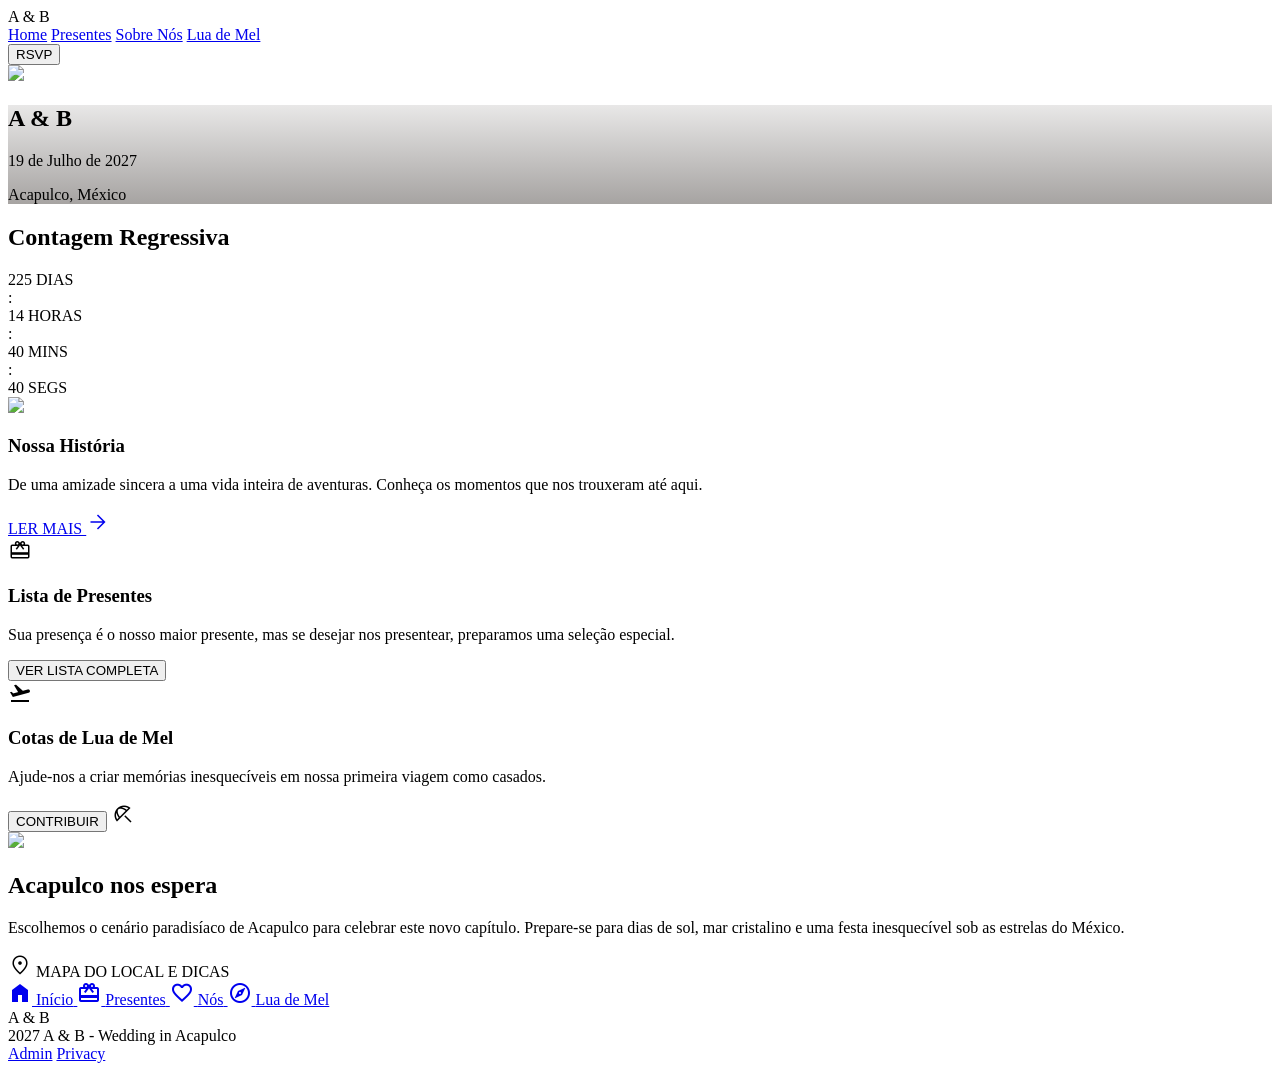
==== index.html @ c2cf5354 "feat: adiciona pagina Home responsiva (index.html) Hero banner, countdown regressivo, cards bento gr" ====
<!DOCTYPE html>
<html lang="pt-BR">
<head>
    <meta charset="utf-8"/>
    <meta content="width=device-width, initial-scale=1.0" name="viewport"/>
    <title>A &amp; B - Casamento em Acapulco 2027</title>
    
    <!-- Google Fonts -->
    <link href="https://fonts.googleapis.com/css2?family=Montserrat:ital,wght@0,300;0,400;0,700;1,300&amp;family=Playfair+Display:ital,wght@0,400;1,400;1,700&amp;display=swap" rel="stylesheet"/>
    <!-- Material Symbols -->
    <link href="https://fonts.googleapis.com/css2?family=Material+Symbols+Outlined:wght,FILL@100..700,0..1&amp;display=swap" rel="stylesheet"/>
    
    <!-- Tailwind CSS with Plugins -->
    <script src="https://cdn.tailwindcss.com?plugins=forms,container-queries"></script>
    <script src="js/tailwind.config.js"></script>
    
    <!-- Custom CSS -->
    <link rel="stylesheet" href="css/style.css">
</head>
<body class="bg-background text-on-surface font-body-md selection:bg-primary-container selection:text-white pb-16 md:pb-0">
    <!-- TopAppBar -->
    <header class="fixed top-0 w-full z-50 bg-surface/90 backdrop-blur-md border-b border-primary-fixed-dim/30 h-16 md:h-20 transition-all">
        <div class="flex justify-between items-center px-margin-mobile md:px-margin-desktop w-full h-full max-w-container-max mx-auto">
            <div class="font-display-hero-mobile md:font-display-hero text-headline-h5 md:text-headline-h4 text-primary italic">A &amp; B</div>
            <nav class="hidden md:flex gap-stack-lg items-center">
                <a class="text-primary font-bold border-b-2 border-primary pb-1 font-body-md hover:text-primary transition-colors duration-300" href="index.html">Home</a>
                <a class="text-on-surface-variant font-body-md hover:text-primary transition-colors duration-300" href="lista-presentes.html">Presentes</a>
                <a class="text-on-surface-variant font-body-md hover:text-primary transition-colors duration-300" href="sobre-nos.html">Sobre Nós</a>
                <a class="text-on-surface-variant font-body-md hover:text-primary transition-colors duration-300" href="lua-de-mel.html">Lua de Mel</a>
            </nav>
            <button class="bg-primary text-on-primary px-stack-md md:px-stack-lg py-2 rounded-full font-label-caps hover:scale-95 transition-transform duration-300">
                RSVP
            </button>
        </div>
    </header>

    <main class="pt-16 md:pt-20">
        <!-- Hero Banner -->
        <section class="relative h-[600px] md:h-[870px] w-full overflow-hidden">
            <img class="absolute inset-0 w-full h-full object-cover" data-alt="A romantic wide shot of a couple embracing on a pristine white sand beach in Acapulco during a vibrant golden hour sunset." src="https://lh3.googleusercontent.com/aida-public/[base64]"/>
            <div class="absolute inset-0 hero-gradient flex flex-col items-center justify-center text-center px-margin-mobile">
                <h1 class="font-display-hero-mobile md:font-display-hero text-[42px] md:text-display-hero text-white italic drop-shadow-lg mb-4">A &amp; B</h1>
                <p class="font-headline-h5 md:font-headline-h4 text-white uppercase tracking-widest mb-2 drop-shadow-md">19 de Julho de 2027</p>
                <p class="font-body-lg md:font-headline-h5 text-white italic drop-shadow-md">Acapulco, México</p>
            </div>
        </section>

        <!-- Countdown Section -->
        <section class="bg-surface-container-low py-stack-md md:py-stack-lg border-b border-outline-variant/30 scroll-reveal">
            <div class="max-w-container-max mx-auto px-margin-mobile md:px-margin-desktop text-center">
                <h2 class="font-label-caps text-primary mb-stack-md uppercase tracking-widest">Contagem Regressiva</h2>
                <div class="flex justify-center gap-4 md:gap-16" id="countdown">
                    <div class="flex flex-col">
                        <span class="font-display-hero-mobile md:font-display-hero text-headline-h4 md:text-headline-h2 text-primary" id="days">--</span>
                        <span class="font-label-caps text-[10px] md:text-[12px] text-on-surface-variant">DIAS</span>
                    </div>
                    <span class="font-display-hero text-secondary-container self-start md:self-auto">:</span>
                    <div class="flex flex-col">
                        <span class="font-display-hero-mobile md:font-display-hero text-headline-h4 md:text-headline-h2 text-primary" id="hours">--</span>
                        <span class="font-label-caps text-[10px] md:text-[12px] text-on-surface-variant">HORAS</span>
                    </div>
                    <span class="font-display-hero text-secondary-container self-start md:self-auto">:</span>
                    <div class="flex flex-col">
                        <span class="font-display-hero-mobile md:font-display-hero text-headline-h4 md:text-headline-h2 text-primary" id="minutes">--</span>
                        <span class="font-label-caps text-[10px] md:text-[12px] text-on-surface-variant">MINS</span>
                    </div>
                    <span class="font-display-hero text-secondary-container self-start md:self-auto">:</span>
                    <div class="flex flex-col">
                        <span class="font-display-hero-mobile md:font-display-hero text-headline-h4 md:text-headline-h2 text-primary" id="seconds">--</span>
                        <span class="font-label-caps text-[10px] md:text-[12px] text-on-surface-variant">SEGS</span>
                    </div>
                </div>
            </div>
        </section>

        <!-- Access Cards Section (Bento Grid Inspired) -->
        <section class="py-16 md:py-24 bg-background scroll-reveal">
            <div class="max-w-container-max mx-auto px-margin-mobile md:px-margin-desktop">
                <div class="grid grid-cols-1 md:grid-cols-12 gap-stack-md md:gap-stack-lg">
                    <!-- Nossa História Card -->
                    <div class="md:col-span-7 relative group overflow-hidden rounded-xl border border-secondary-container h-[350px] md:h-[450px]">
                        <img class="absolute inset-0 w-full h-full object-cover transition-transform duration-700 group-hover:scale-105" data-alt="An intimate close-up of a couple's hands intertwined." src="https://lh3.googleusercontent.com/aida-public/[base64]"/>
                        <div class="absolute inset-0 bg-gradient-to-t from-black/60 to-transparent flex flex-col justify-end p-stack-md md:p-stack-lg">
                            <h3 class="font-display-hero-mobile md:font-display-hero text-headline-h4 md:text-headline-h3 text-white italic mb-2">Nossa História</h3>
                            <p class="text-white/90 font-body-md mb-stack-md max-w-md">De uma amizade sincera a uma vida inteira de aventuras. Conheça os momentos que nos trouxeram até aqui.</p>
                            <a class="inline-flex items-center gap-2 text-white font-label-caps hover:gap-4 transition-all duration-300" href="sobre-nos.html">
                                LER MAIS <span class="material-symbols-outlined">arrow_forward</span>
                            </a>
                        </div>
                    </div>
                    <!-- Lista de Presentes Card -->
                    <div class="md:col-span-5 flex flex-col gap-stack-md md:gap-stack-lg">
                        <div class="bg-surface-container-high p-stack-md md:p-stack-lg rounded-xl border border-secondary-container flex-1 flex flex-col justify-between group transition-all hover:bg-secondary-container/20 cursor-pointer" onclick="location.href='lista-presentes.html'">
                            <div>
                                <span class="material-symbols-outlined text-primary text-3xl md:text-4xl mb-4">card_giftcard</span>
                                <h3 class="font-headline-h5 md:font-headline-h4 text-primary mb-2">Lista de Presentes</h3>
                                <p class="font-body-md text-on-surface-variant">Sua presença é o nosso maior presente, mas se desejar nos presentear, preparamos uma seleção especial.</p>
                            </div>
                            <button class="mt-stack-md bg-primary text-on-primary py-2 md:py-3 rounded-lg font-label-caps hover:shadow-lg transition-all active:scale-95">
                                VER LISTA COMPLETA
                            </button>
                        </div>
                        <!-- Lua de Mel Card -->
                        <div class="bg-primary text-on-primary p-stack-md md:p-stack-lg rounded-xl flex-1 flex flex-col justify-between group overflow-hidden relative cursor-pointer" onclick="location.href='lua-de-mel.html'">
                            <div class="relative z-10">
                                <span class="material-symbols-outlined text-3xl mb-4" style="font-variation-settings: 'FILL' 1;">flight_takeoff</span>
                                <h3 class="font-headline-h5 md:font-headline-h4 mb-2">Cotas de Lua de Mel</h3>
                                <p class="font-body-md text-white/90">Ajude-nos a criar memórias inesquecíveis em nossa primeira viagem como casados.</p>
                            </div>
                            <button class="relative z-10 mt-stack-md bg-white text-primary py-2 md:py-3 rounded-lg font-label-caps hover:bg-surface-bright transition-all">
                                CONTRIBUIR
                            </button>
                            <span class="material-symbols-outlined absolute -right-4 -bottom-4 text-white/10 text-8xl md:text-9xl">beach_access</span>
                        </div>
                    </div>
                </div>
            </div>
        </section>

        <!-- Location Teaser -->
        <section class="py-16 md:py-24 bg-surface-container-lowest scroll-reveal">
            <div class="max-w-container-max mx-auto px-margin-mobile md:px-margin-desktop grid grid-cols-1 md:grid-cols-2 items-center gap-8 md:gap-16">
                <div class="order-2 md:order-1 relative h-[300px] md:h-[400px] rounded-2xl overflow-hidden shadow-xl border border-primary-fixed-dim">
                    <img class="w-full h-full object-cover" data-alt="A luxurious coastal villa overlooking the turquoise waters of Acapulco Bay at twilight." src="https://lh3.googleusercontent.com/aida-public/[base64]"/>
                    <div class="absolute inset-0 bg-primary/10 mix-blend-overlay"></div>
                </div>
                <div class="order-1 md:order-2">
                    <h2 class="font-display-hero-mobile md:font-display-hero text-headline-h3 md:text-headline-h2 text-primary italic mb-4 md:mb-6">Acapulco nos espera</h2>
                    <p class="font-body-md md:font-body-lg text-on-surface-variant mb-6 md:mb-8 leading-relaxed">
                        Escolhemos o cenário paradisíaco de Acapulco para celebrar este novo capítulo. Prepare-se para dias de sol, mar cristalino e uma festa inesquecível sob as estrelas do México.
                    </p>
                    <div class="flex items-center gap-2 md:gap-4 text-primary cursor-pointer hover:opacity-80 transition-opacity">
                        <span class="material-symbols-outlined">location_on</span>
                        <span class="font-label-caps tracking-widest text-[10px] md:text-xs">MAPA DO LOCAL E DICAS</span>
                    </div>
                </div>
            </div>
        </section>
    </main>

    <!-- BottomNavBar (Mobile Only) -->
    <nav class="bg-surface-container dark:bg-inverse-surface border-t border-outline-variant/30 fixed bottom-0 left-0 w-full z-50 flex justify-around items-center px-4 py-2 md:hidden">
        <a class="flex flex-col items-center justify-center bg-primary-container text-on-primary-container rounded-full px-4 py-1" href="index.html">
            <span class="material-symbols-outlined mb-1 text-xl" style="font-variation-settings: 'FILL' 1;">home</span>
            <span class="font-label-caps text-label-caps text-[10px]">Início</span>
        </a>
        <a class="flex flex-col items-center justify-center text-on-surface-variant dark:text-surface-variant hover:bg-secondary-container dark:hover:bg-secondary transition-all px-4 py-1 rounded-full" href="lista-presentes.html">
            <span class="material-symbols-outlined mb-1 text-xl" style="font-variation-settings: 'FILL' 0;">card_giftcard</span>
            <span class="font-label-caps text-label-caps text-[10px]">Presentes</span>
        </a>
        <a class="flex flex-col items-center justify-center text-on-surface-variant dark:text-surface-variant hover:bg-secondary-container dark:hover:bg-secondary transition-all px-4 py-1 rounded-full" href="sobre-nos.html">
            <span class="material-symbols-outlined mb-1 text-xl" style="font-variation-settings: 'FILL' 0;">favorite</span>
            <span class="font-label-caps text-label-caps text-[10px]">Nós</span>
        </a>
        <a class="flex flex-col items-center justify-center text-on-surface-variant dark:text-surface-variant hover:bg-secondary-container dark:hover:bg-secondary transition-all px-4 py-1 rounded-full" href="lua-de-mel.html">
            <span class="material-symbols-outlined mb-1 text-xl" style="font-variation-settings: 'FILL' 0;">explore</span>
            <span class="font-label-caps text-label-caps text-[10px]">Lua de Mel</span>
        </a>
    </nav>

    <!-- Footer -->
    <footer class="bg-surface-container-low border-t border-outline-variant/20 mb-16 md:mb-0">
        <div class="flex flex-col md:flex-row justify-between items-center px-margin-mobile md:px-margin-desktop w-full max-w-container-max mx-auto py-stack-md md:py-stack-lg gap-stack-sm md:gap-stack-md">
            <div class="font-display-hero-mobile md:font-display-hero text-headline-h5 text-primary italic">A &amp; B</div>
            <div class="text-secondary font-label-caps text-center text-[10px] md:text-xs">
                2027 A &amp; B - Wedding in Acapulco
            </div>
            <div class="flex gap-4 md:gap-stack-md">
                <a class="text-on-tertiary-fixed-variant font-label-caps hover:text-primary transition-colors text-[10px] md:text-xs" href="painel-administrativo.html">Admin</a>
                <a class="text-on-tertiary-fixed-variant font-label-caps hover:text-primary transition-colors text-[10px] md:text-xs" href="#">Privacy</a>
            </div>
        </div>
    </footer>

    <script src="js/main.js"></script>
</body>
</html>
---- css/style.css ----
/* Material Symbols Outlined Customization */
.material-symbols-outlined {
    font-variation-settings: 'FILL' 0, 'wght' 300, 'GRAD' 0, 'opsz' 24;
}

/* Glass Panel for hero overlay */
.glass-panel {
    background: rgba(255, 248, 245, 0.7);
    backdrop-filter: blur(10px);
    -webkit-backdrop-filter: blur(10px);
}

/* Hero Gradient */
.hero-gradient {
    background: linear-gradient(to bottom, rgba(33, 26, 22, 0.1), rgba(33, 26, 22, 0.4));
}

/* Base Body settings */
body {
    min-height: max(884px, 100dvh);
}

/* Scrollbar hiding utilities */
.no-scrollbar::-webkit-scrollbar {
    display: none;
}
.no-scrollbar {
    -ms-overflow-style: none;
    scrollbar-width: none;
}

/* Fade-in animation for admin dashboard */
@keyframes fadeIn {
    from { opacity: 0; transform: translateY(10px); }
    to { opacity: 1; transform: translateY(0); }
}
.animate-fade-in {
    animation: fadeIn 0.4s ease-out forwards;
}
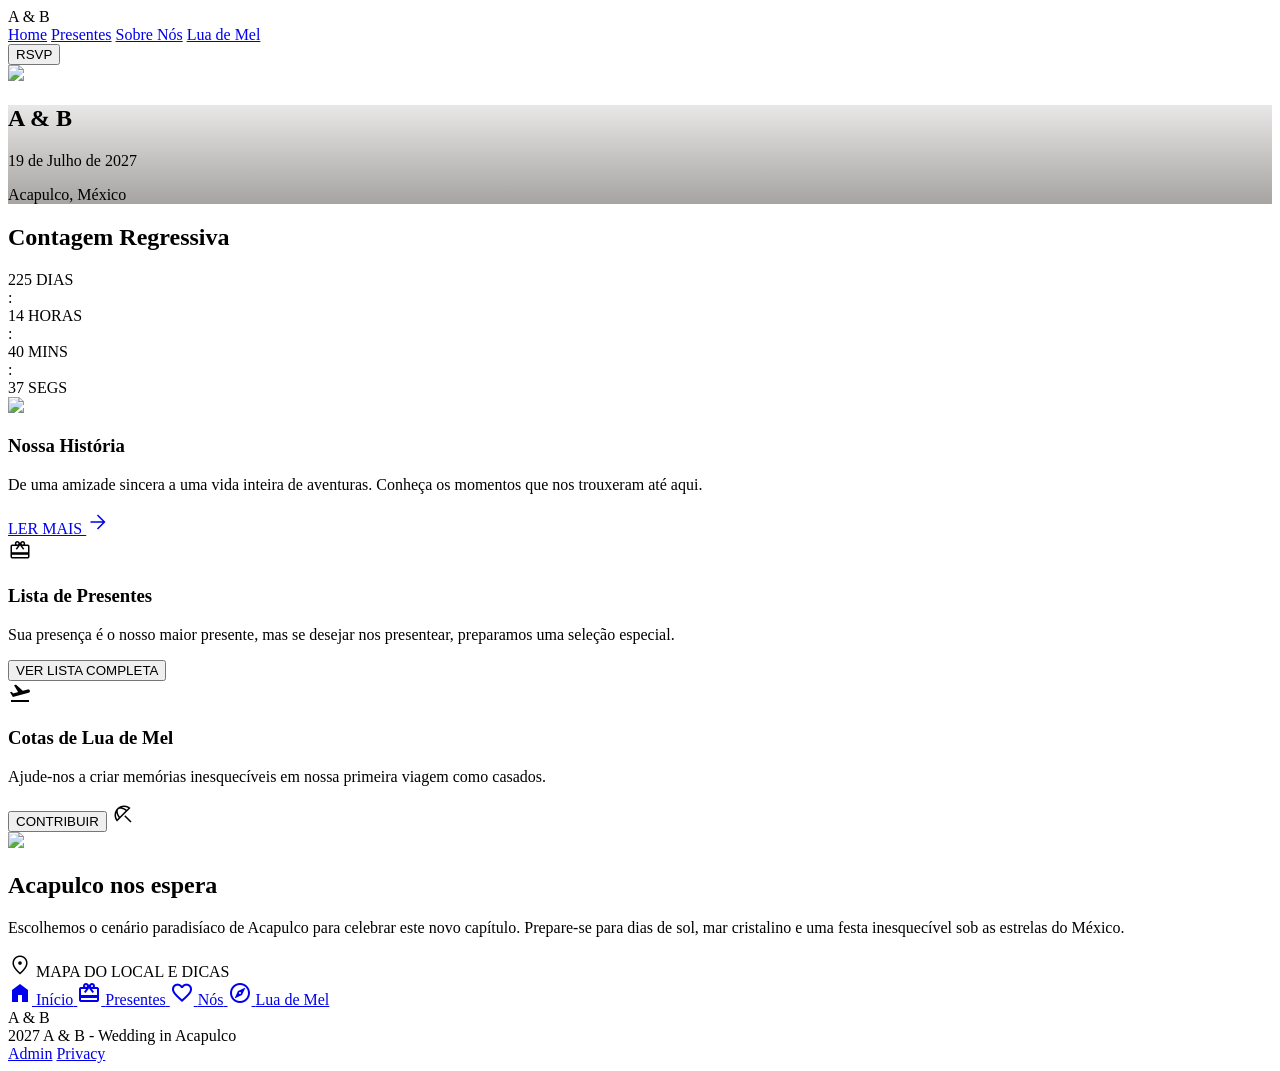
==== commit 6c2b503e: "imagens da main alteradas" ====
--- a/index.html
+++ b/index.html
@@ -37,7 +37,7 @@
     <main class="pt-16 md:pt-20">
         <!-- Hero Banner -->
         <section class="relative h-[600px] md:h-[870px] w-full overflow-hidden">
-            <img class="absolute inset-0 w-full h-full object-cover" data-alt="A romantic wide shot of a couple embracing on a pristine white sand beach in Acapulco during a vibrant golden hour sunset." src="https://lh3.googleusercontent.com/aida-public/[base64]"/>
+            <img class="absolute inset-0 w-full h-full object-cover" data-alt="A romantic wide shot of a couple embracing on a pristine white sand beach in Acapulco during a vibrant golden hour sunset." src="https://garyherstein.com/wp-content/uploads/2019/06/a-equals-b.png"/>
             <div class="absolute inset-0 hero-gradient flex flex-col items-center justify-center text-center px-margin-mobile">
                 <h1 class="font-display-hero-mobile md:font-display-hero text-[42px] md:text-display-hero text-white italic drop-shadow-lg mb-4">A &amp; B</h1>
                 <p class="font-headline-h5 md:font-headline-h4 text-white uppercase tracking-widest mb-2 drop-shadow-md">19 de Julho de 2027</p>
@@ -79,7 +79,7 @@
                 <div class="grid grid-cols-1 md:grid-cols-12 gap-stack-md md:gap-stack-lg">
                     <!-- Nossa História Card -->
                     <div class="md:col-span-7 relative group overflow-hidden rounded-xl border border-secondary-container h-[350px] md:h-[450px]">
-                        <img class="absolute inset-0 w-full h-full object-cover transition-transform duration-700 group-hover:scale-105" data-alt="An intimate close-up of a couple's hands intertwined." src="https://lh3.googleusercontent.com/aida-public/[base64]"/>
+                        <img class="absolute inset-0 w-full h-full object-cover transition-transform duration-700 group-hover:scale-105" data-alt="An intimate close-up of a couple's hands intertwined." src="https://storage.alboom.ninja/sites/348/albuns/530224/pre-weddig-ensaio-campos-jordao-fotoscampos-por-do-sol-campos-donato-fotografia-linha-do-trem-leandrodonato-mari_will-135.jpg?t=1569960844"/>
                         <div class="absolute inset-0 bg-gradient-to-t from-black/60 to-transparent flex flex-col justify-end p-stack-md md:p-stack-lg">
                             <h3 class="font-display-hero-mobile md:font-display-hero text-headline-h4 md:text-headline-h3 text-white italic mb-2">Nossa História</h3>
                             <p class="text-white/90 font-body-md mb-stack-md max-w-md">De uma amizade sincera a uma vida inteira de aventuras. Conheça os momentos que nos trouxeram até aqui.</p>
@@ -121,7 +121,7 @@
         <section class="py-16 md:py-24 bg-surface-container-lowest scroll-reveal">
             <div class="max-w-container-max mx-auto px-margin-mobile md:px-margin-desktop grid grid-cols-1 md:grid-cols-2 items-center gap-8 md:gap-16">
                 <div class="order-2 md:order-1 relative h-[300px] md:h-[400px] rounded-2xl overflow-hidden shadow-xl border border-primary-fixed-dim">
-                    <img class="w-full h-full object-cover" data-alt="A luxurious coastal villa overlooking the turquoise waters of Acapulco Bay at twilight." src="https://lh3.googleusercontent.com/aida-public/[base64]"/>
+                    <img class="w-full h-full object-cover" data-alt="A luxurious coastal villa overlooking the turquoise waters of Acapulco Bay at twilight." src="https://dicasdecancun.com.br/wp-content/uploads/sites/19/2019/05/acapulco-roteiros-viagem.jpg"/>
                     <div class="absolute inset-0 bg-primary/10 mix-blend-overlay"></div>
                 </div>
                 <div class="order-1 md:order-2">
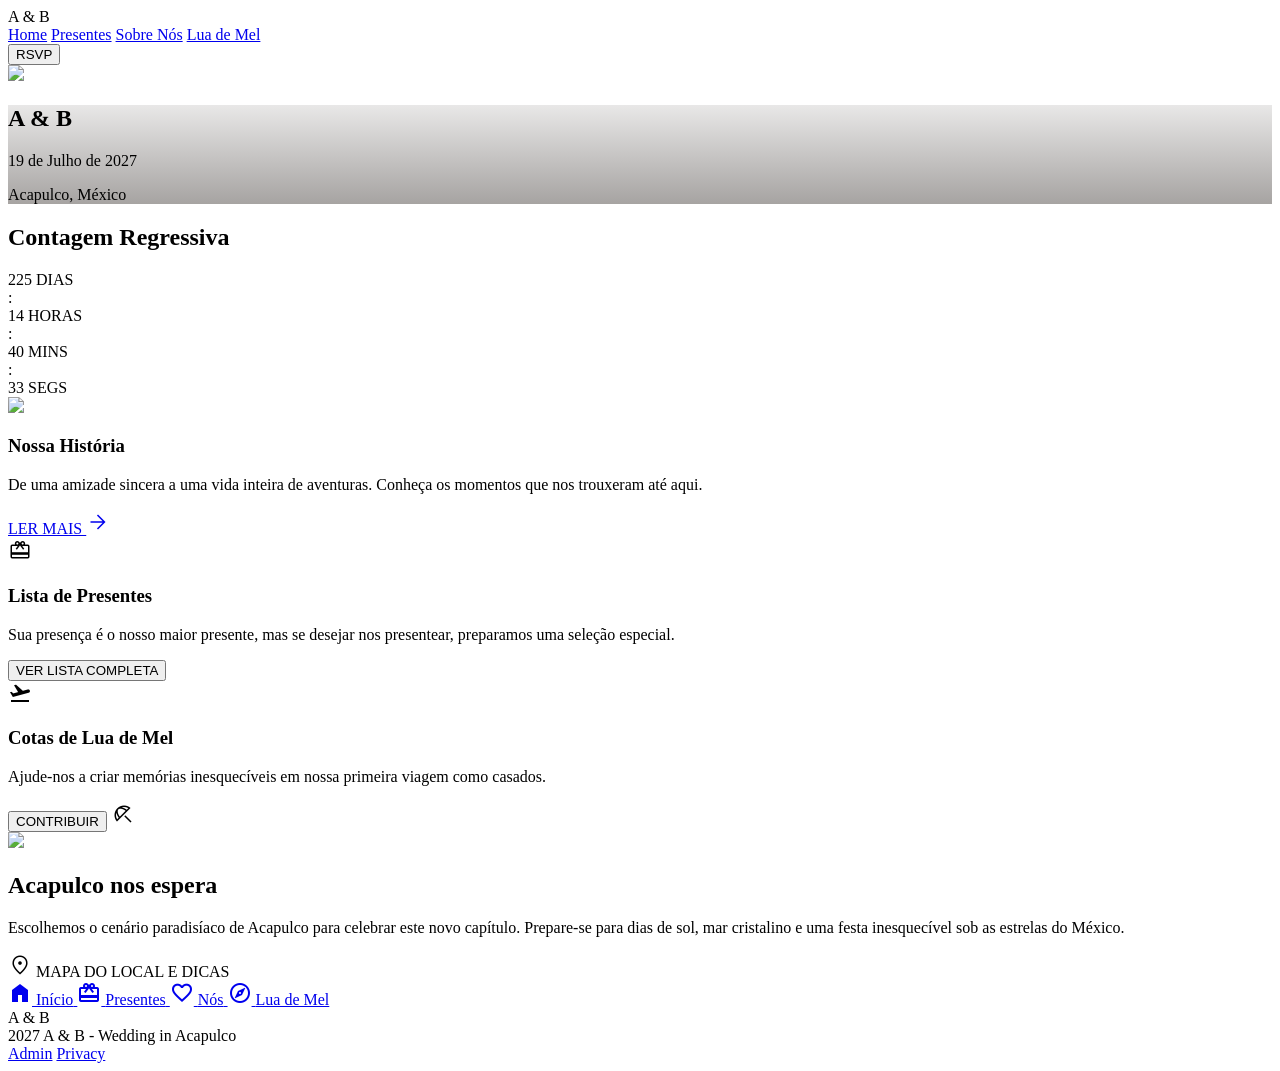
==== commit ae68c58c: "feat: mudança de imagens" ====
--- a/index.html
+++ b/index.html
@@ -37,7 +37,7 @@
     <main class="pt-16 md:pt-20">
         <!-- Hero Banner -->
         <section class="relative h-[600px] md:h-[870px] w-full overflow-hidden">
-            <img class="absolute inset-0 w-full h-full object-cover" data-alt="A romantic wide shot of a couple embracing on a pristine white sand beach in Acapulco during a vibrant golden hour sunset." src="https://garyherstein.com/wp-content/uploads/2019/06/a-equals-b.png"/>
+            <img class="absolute inset-0 w-full h-full object-cover" data-alt="A romantic wide shot of a couple embracing on a pristine white sand beach in Acapulco during a vibrant golden hour sunset." src="./images/img-casal-main.jpg"/>
             <div class="absolute inset-0 hero-gradient flex flex-col items-center justify-center text-center px-margin-mobile">
                 <h1 class="font-display-hero-mobile md:font-display-hero text-[42px] md:text-display-hero text-white italic drop-shadow-lg mb-4">A &amp; B</h1>
                 <p class="font-headline-h5 md:font-headline-h4 text-white uppercase tracking-widest mb-2 drop-shadow-md">19 de Julho de 2027</p>
@@ -79,7 +79,7 @@
                 <div class="grid grid-cols-1 md:grid-cols-12 gap-stack-md md:gap-stack-lg">
                     <!-- Nossa História Card -->
                     <div class="md:col-span-7 relative group overflow-hidden rounded-xl border border-secondary-container h-[350px] md:h-[450px]">
-                        <img class="absolute inset-0 w-full h-full object-cover transition-transform duration-700 group-hover:scale-105" data-alt="An intimate close-up of a couple's hands intertwined." src="https://storage.alboom.ninja/sites/348/albuns/530224/pre-weddig-ensaio-campos-jordao-fotoscampos-por-do-sol-campos-donato-fotografia-linha-do-trem-leandrodonato-mari_will-135.jpg?t=1569960844"/>
+                        <img class="absolute inset-0 w-full h-full object-cover transition-transform duration-700 group-hover:scale-105" data-alt="An intimate close-up of a couple's hands intertwined." src="./images/img-book-nossa-história.jpg"/>
                         <div class="absolute inset-0 bg-gradient-to-t from-black/60 to-transparent flex flex-col justify-end p-stack-md md:p-stack-lg">
                             <h3 class="font-display-hero-mobile md:font-display-hero text-headline-h4 md:text-headline-h3 text-white italic mb-2">Nossa História</h3>
                             <p class="text-white/90 font-body-md mb-stack-md max-w-md">De uma amizade sincera a uma vida inteira de aventuras. Conheça os momentos que nos trouxeram até aqui.</p>
@@ -121,7 +121,7 @@
         <section class="py-16 md:py-24 bg-surface-container-lowest scroll-reveal">
             <div class="max-w-container-max mx-auto px-margin-mobile md:px-margin-desktop grid grid-cols-1 md:grid-cols-2 items-center gap-8 md:gap-16">
                 <div class="order-2 md:order-1 relative h-[300px] md:h-[400px] rounded-2xl overflow-hidden shadow-xl border border-primary-fixed-dim">
-                    <img class="w-full h-full object-cover" data-alt="A luxurious coastal villa overlooking the turquoise waters of Acapulco Bay at twilight." src="https://dicasdecancun.com.br/wp-content/uploads/sites/19/2019/05/acapulco-roteiros-viagem.jpg"/>
+                    <img class="w-full h-full object-cover" data-alt="A luxurious coastal villa overlooking the turquoise waters of Acapulco Bay at twilight." src="https://cf.bstatic.com/xdata/images/hotel/max1024x768/309638023.jpg?k=9b61b49878bfbb4d66d192b134d10ad19749c996d86d27fbc1b76c97354b3737&o="/>
                     <div class="absolute inset-0 bg-primary/10 mix-blend-overlay"></div>
                 </div>
                 <div class="order-1 md:order-2">
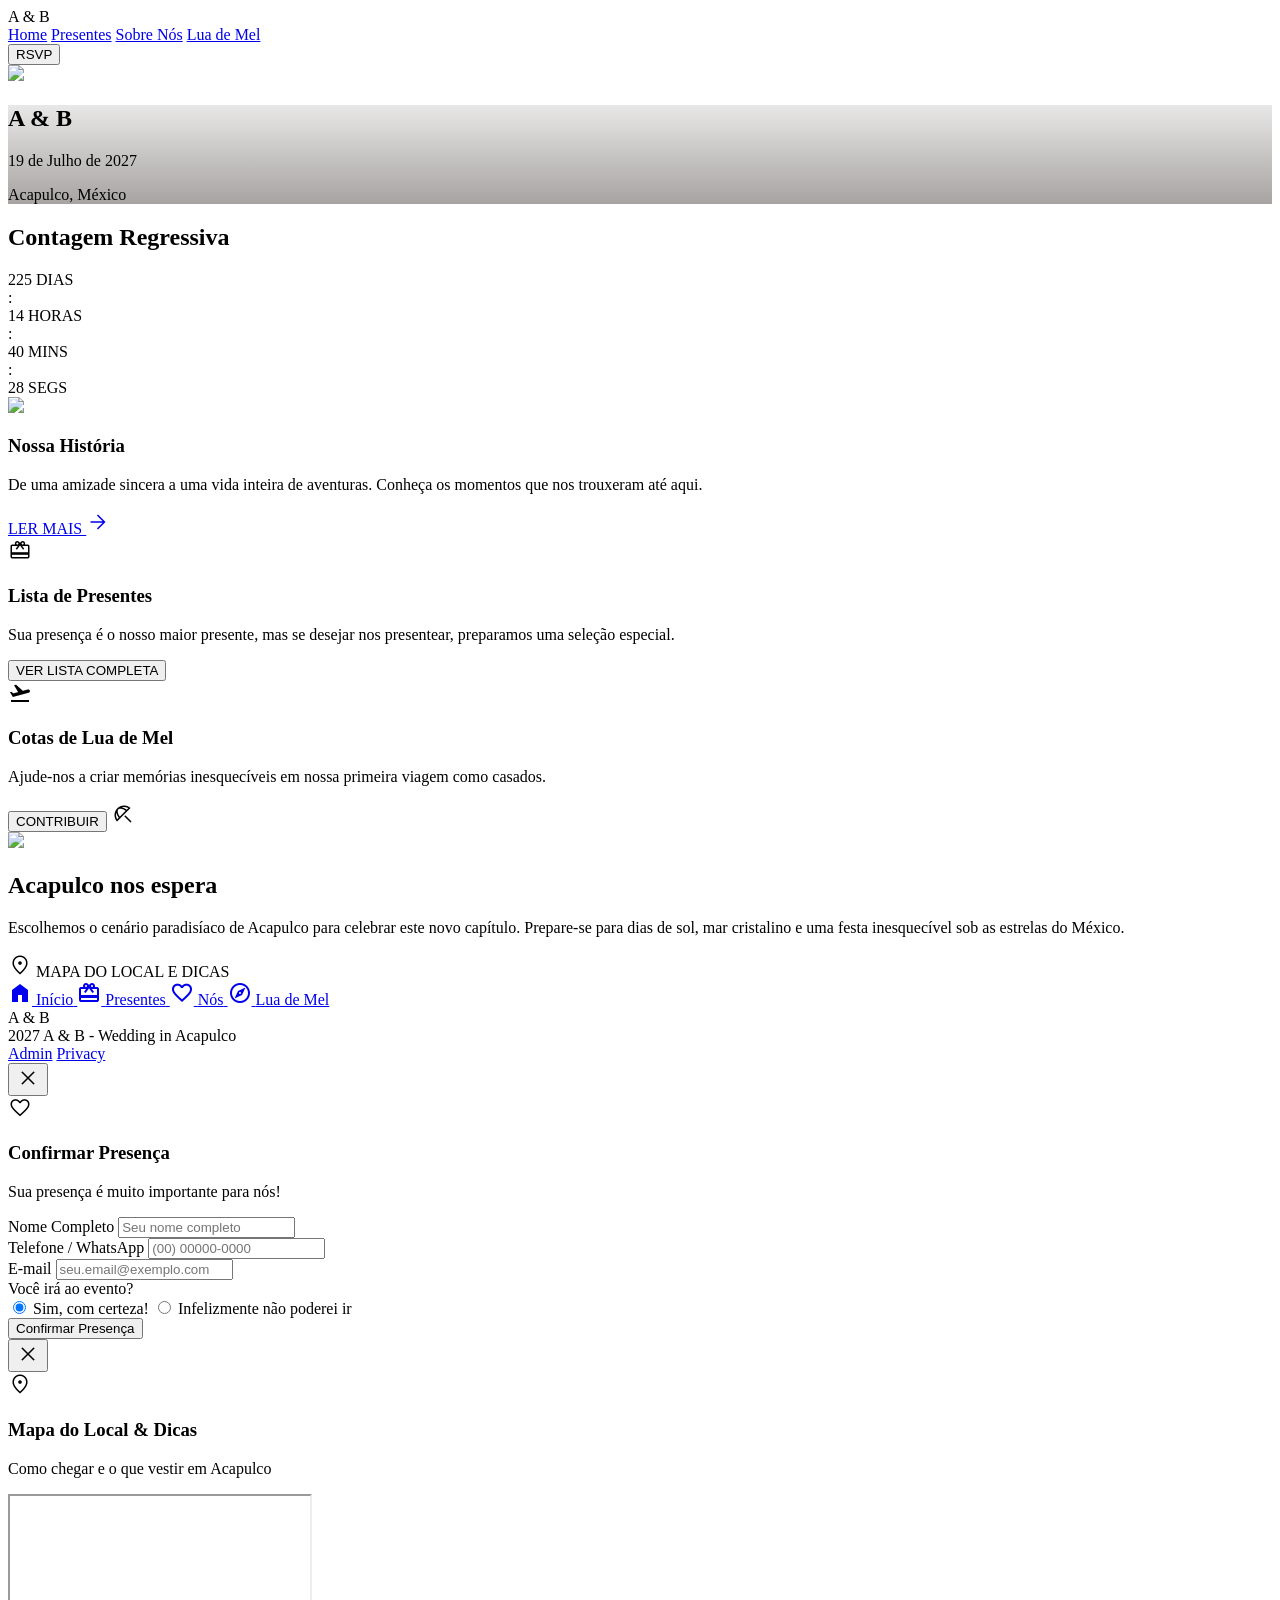
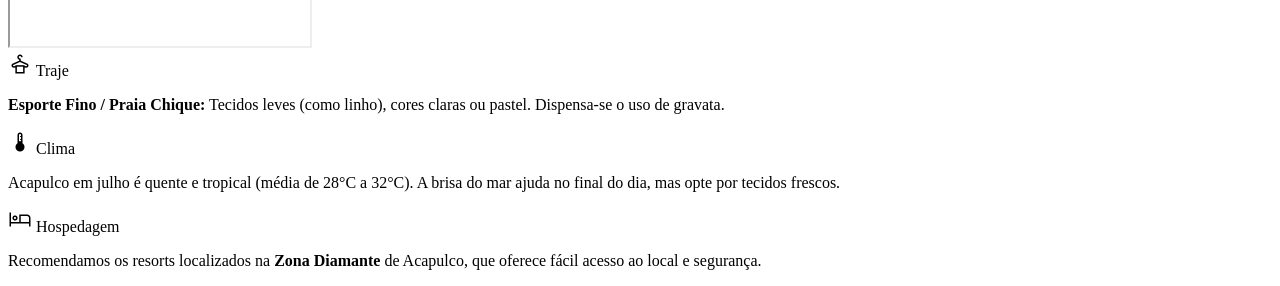
==== commit 39c43637: "feat: adicionar modal RSVP e guia de Mapa & Dicas do local - Adicionar modal de confirmação de prese" ====
--- a/index.html
+++ b/index.html
@@ -28,7 +28,7 @@
                 <a class="text-on-surface-variant font-body-md hover:text-primary transition-colors duration-300" href="sobre-nos.html">Sobre Nós</a>
                 <a class="text-on-surface-variant font-body-md hover:text-primary transition-colors duration-300" href="lua-de-mel.html">Lua de Mel</a>
             </nav>
-            <button class="bg-primary text-on-primary px-stack-md md:px-stack-lg py-2 rounded-full font-label-caps hover:scale-95 transition-transform duration-300">
+            <button class="btn-rsvp-trigger bg-primary text-on-primary px-stack-md md:px-stack-lg py-2 rounded-full font-label-caps hover:scale-95 transition-transform duration-300">
                 RSVP
             </button>
         </div>
@@ -129,7 +129,7 @@
                     <p class="font-body-md md:font-body-lg text-on-surface-variant mb-6 md:mb-8 leading-relaxed">
                         Escolhemos o cenário paradisíaco de Acapulco para celebrar este novo capítulo. Prepare-se para dias de sol, mar cristalino e uma festa inesquecível sob as estrelas do México.
                     </p>
-                    <div class="flex items-center gap-2 md:gap-4 text-primary cursor-pointer hover:opacity-80 transition-opacity">
+                    <div id="btn-mapa" class="flex items-center gap-2 md:gap-4 text-primary cursor-pointer hover:opacity-80 transition-opacity">
                         <span class="material-symbols-outlined">location_on</span>
                         <span class="font-label-caps tracking-widest text-[10px] md:text-xs">MAPA DO LOCAL E DICAS</span>
                     </div>
--- a/css/style.css
+++ b/css/style.css
@@ -37,3 +37,10 @@
 .animate-fade-in {
     animation: fadeIn 0.4s ease-out forwards;
 }
+
+/* Remove as setas no Chrome, Safari, Edge e Opera */
+#amount::-webkit-outer-spin-button,
+#amount::-webkit-inner-spin-button {
+  -webkit-appearance: none;
+  margin: 0;
+}
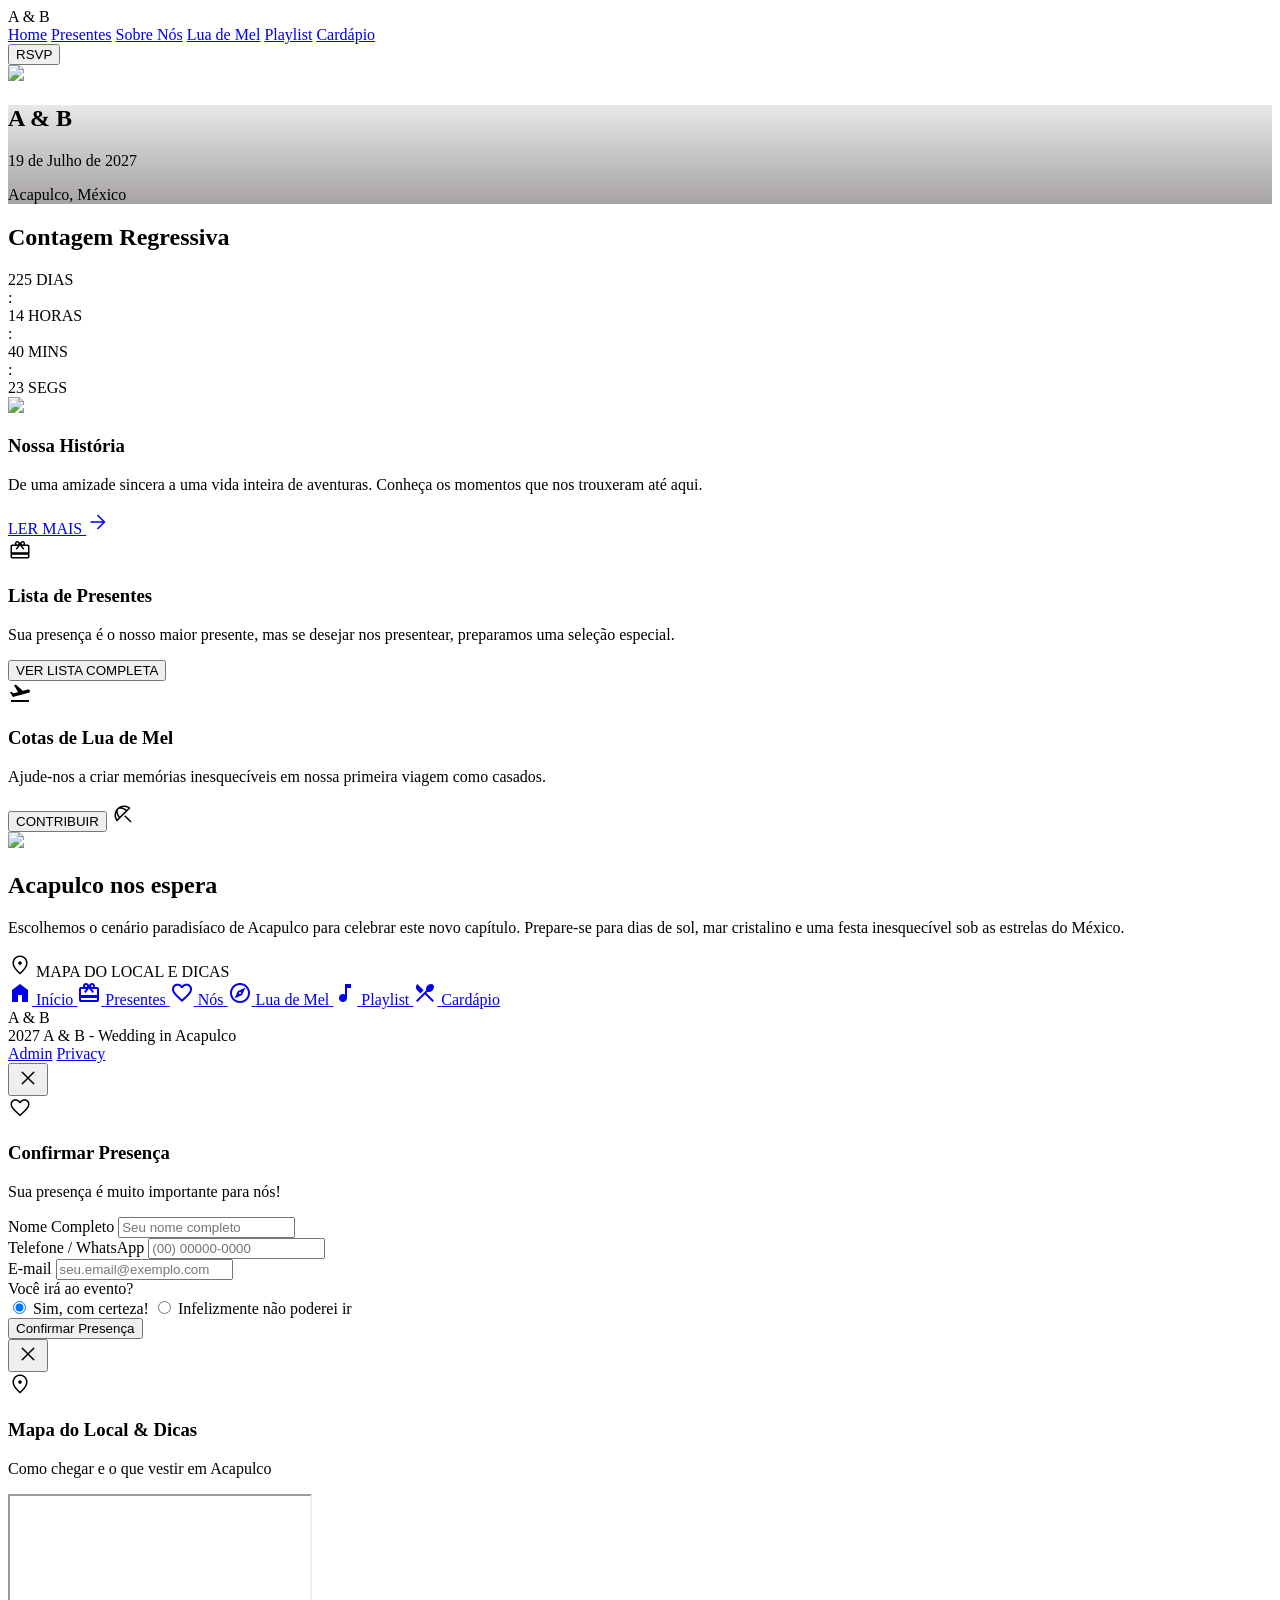
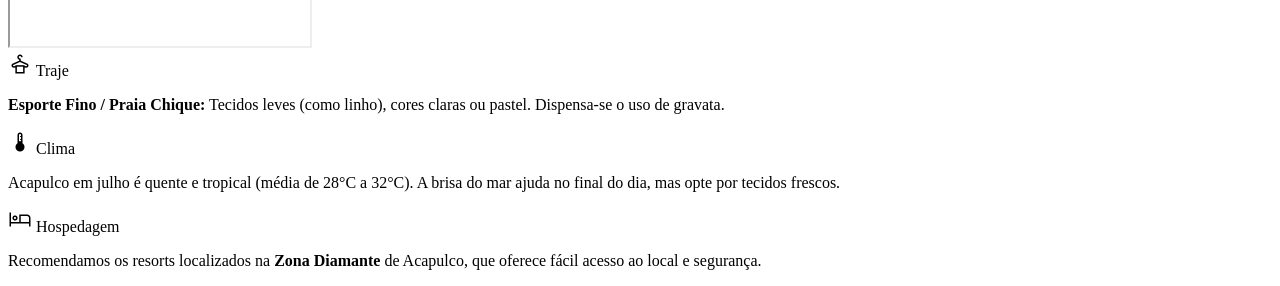
==== commit 8dabcd16: "feat: adicionar páginas de Playlist e Cardápio - Criar playlist.html com lista de artistas (Forró, A" ====
--- a/index.html
+++ b/index.html
@@ -22,11 +22,13 @@
     <header class="fixed top-0 w-full z-50 bg-surface/90 backdrop-blur-md border-b border-primary-fixed-dim/30 h-16 md:h-20 transition-all">
         <div class="flex justify-between items-center px-margin-mobile md:px-margin-desktop w-full h-full max-w-container-max mx-auto">
             <div class="font-display-hero-mobile md:font-display-hero text-headline-h5 md:text-headline-h4 text-primary italic">A &amp; B</div>
-            <nav class="hidden md:flex gap-stack-lg items-center">
+            <nav class="hidden md:flex gap-4 lg:gap-stack-lg items-center">
                 <a class="text-primary font-bold border-b-2 border-primary pb-1 font-body-md hover:text-primary transition-colors duration-300" href="index.html">Home</a>
                 <a class="text-on-surface-variant font-body-md hover:text-primary transition-colors duration-300" href="lista-presentes.html">Presentes</a>
                 <a class="text-on-surface-variant font-body-md hover:text-primary transition-colors duration-300" href="sobre-nos.html">Sobre Nós</a>
                 <a class="text-on-surface-variant font-body-md hover:text-primary transition-colors duration-300" href="lua-de-mel.html">Lua de Mel</a>
+                <a class="text-on-surface-variant font-body-md hover:text-primary transition-colors duration-300" href="playlist.html">Playlist</a>
+                <a class="text-on-surface-variant font-body-md hover:text-primary transition-colors duration-300" href="cardapio.html">Cardápio</a>
             </nav>
             <button class="btn-rsvp-trigger bg-primary text-on-primary px-stack-md md:px-stack-lg py-2 rounded-full font-label-caps hover:scale-95 transition-transform duration-300">
                 RSVP
@@ -139,22 +141,30 @@
     </main>
 
     <!-- BottomNavBar (Mobile Only) -->
-    <nav class="bg-surface-container dark:bg-inverse-surface border-t border-outline-variant/30 fixed bottom-0 left-0 w-full z-50 flex justify-around items-center px-4 py-2 md:hidden">
-        <a class="flex flex-col items-center justify-center bg-primary-container text-on-primary-container rounded-full px-4 py-1" href="index.html">
+    <nav class="bg-surface-container dark:bg-inverse-surface border-t border-outline-variant/30 fixed bottom-0 left-0 w-full z-50 flex justify-start overflow-x-auto no-scrollbar px-4 py-2 md:hidden gap-6 snap-x">
+        <a class="flex flex-col items-center justify-center bg-primary-container text-on-primary-container rounded-full px-2 py-1 flex-shrink-0 snap-start" href="index.html">
             <span class="material-symbols-outlined mb-1 text-xl" style="font-variation-settings: 'FILL' 1;">home</span>
             <span class="font-label-caps text-label-caps text-[10px]">Início</span>
         </a>
-        <a class="flex flex-col items-center justify-center text-on-surface-variant dark:text-surface-variant hover:bg-secondary-container dark:hover:bg-secondary transition-all px-4 py-1 rounded-full" href="lista-presentes.html">
+        <a class="flex flex-col items-center justify-center text-on-surface-variant dark:text-surface-variant hover:bg-secondary-container dark:hover:bg-secondary transition-all px-2 py-1 rounded-full flex-shrink-0 snap-start" href="lista-presentes.html">
             <span class="material-symbols-outlined mb-1 text-xl" style="font-variation-settings: 'FILL' 0;">card_giftcard</span>
             <span class="font-label-caps text-label-caps text-[10px]">Presentes</span>
         </a>
-        <a class="flex flex-col items-center justify-center text-on-surface-variant dark:text-surface-variant hover:bg-secondary-container dark:hover:bg-secondary transition-all px-4 py-1 rounded-full" href="sobre-nos.html">
+        <a class="flex flex-col items-center justify-center text-on-surface-variant dark:text-surface-variant hover:bg-secondary-container dark:hover:bg-secondary transition-all px-2 py-1 rounded-full flex-shrink-0 snap-start" href="sobre-nos.html">
             <span class="material-symbols-outlined mb-1 text-xl" style="font-variation-settings: 'FILL' 0;">favorite</span>
             <span class="font-label-caps text-label-caps text-[10px]">Nós</span>
         </a>
-        <a class="flex flex-col items-center justify-center text-on-surface-variant dark:text-surface-variant hover:bg-secondary-container dark:hover:bg-secondary transition-all px-4 py-1 rounded-full" href="lua-de-mel.html">
+        <a class="flex flex-col items-center justify-center text-on-surface-variant dark:text-surface-variant hover:bg-secondary-container dark:hover:bg-secondary transition-all px-2 py-1 rounded-full flex-shrink-0 snap-start" href="lua-de-mel.html">
             <span class="material-symbols-outlined mb-1 text-xl" style="font-variation-settings: 'FILL' 0;">explore</span>
             <span class="font-label-caps text-label-caps text-[10px]">Lua de Mel</span>
+        </a>
+        <a class="flex flex-col items-center justify-center text-on-surface-variant dark:text-surface-variant hover:bg-secondary-container dark:hover:bg-secondary transition-all px-2 py-1 rounded-full flex-shrink-0 snap-start" href="playlist.html">
+            <span class="material-symbols-outlined mb-1 text-xl" style="font-variation-settings: 'FILL' 0;">music_note</span>
+            <span class="font-label-caps text-[10px]">Playlist</span>
+        </a>
+        <a class="flex flex-col items-center justify-center text-on-surface-variant dark:text-surface-variant hover:bg-secondary-container dark:hover:bg-secondary transition-all px-2 py-1 rounded-full flex-shrink-0 snap-start" href="cardapio.html">
+            <span class="material-symbols-outlined mb-1 text-xl" style="font-variation-settings: 'FILL' 0;">restaurant_menu</span>
+            <span class="font-label-caps text-[10px]">Cardápio</span>
         </a>
     </nav>
 
